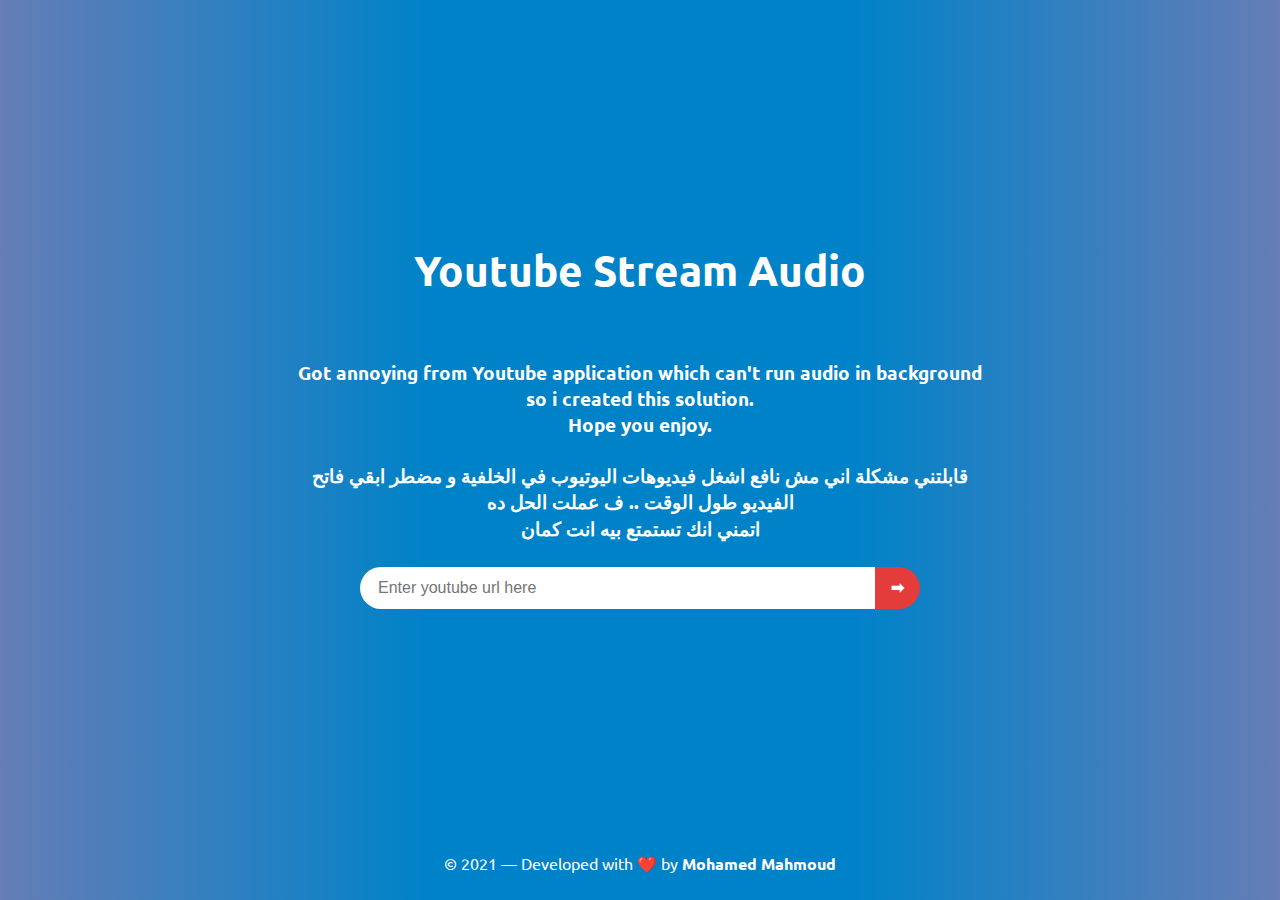
==== index.html @ eed83a8c "initialize v1.0" ====
<!DOCTYPE html>
<html lang="en">
  <head>
    <meta charset="UTF-8" />
    <meta http-equiv="X-UA-Compatible" content="IE=edge" />
    <meta name="viewport" content="width=device-width, initial-scale=1.0" />
    <title>Youtube Stream Audio</title>

    <script src="./script.js" defer></script>

    <link rel="preconnect" href="https://fonts.googleapis.com" />
    <link rel="preconnect" href="https://fonts.gstatic.com" crossorigin />
    <link
      href="https://fonts.googleapis.com/css2?family=Ubuntu:wght@300;400;500;700&display=swap"
      rel="stylesheet"
    />

    <link rel="stylesheet" href="style.css" />
  </head>
  <body>
    <div class="root">
      <h1>Youtube Stream Audio</h1>
      <h3>
        Got annoying from Youtube application which can't run audio in
        background so i created this solution.
        <br />
        Hope you enjoy.
      </h3>
      <h3>
        قابلتني مشكلة اني مش نافع اشغل فيديوهات اليوتيوب في الخلفية و مضطر ابقي
        فاتح الفيديو طول الوقت .. ف عملت الحل ده
        <br />
        اتمني انك تستمتع بيه انت كمان
      </h3>
      <form>
        <input
          type="url"
          name="video_url"
          placeholder="Enter youtube url here"
          autocomplete="off"
          required
        />
        <input type="submit" value="&#10145;" />
      </form>
      <div class="audio">
        <!-- <audio controls>
          <source src="${audio_url}" type="audio/mpeg" />
          Your browser does not support the audio tag.
        </audio> -->
      </div>

      <footer>
        © 2021 — Developed with ❤️ by
        <b>
          <a href="https://www.linkedin.com/in/mohamed17717" target="_blank">
            Mohamed Mahmoud
          </a>
        </b>
      </footer>
    </div>
  </body>
</html>
---- style.css ----
* {
  padding: 0;
  margin: 0;
  border: 0;
  box-sizing: border-box;
}

body {
  font-size: 16px;
  font-family: "Ubuntu", sans-serif;
  min-height: 100vh;
  line-height: 1.4;

  background: #0f0c29;
  background: -webkit-linear-gradient(to right, #24243e, #302b63, #0f0c29);
  background: linear-gradient(to right, #24243e, #302b63, #0f0c29);

  background: #dae2f8;
  background: -webkit-linear-gradient(to right, #d6a4a4, #dae2f8);
  background: linear-gradient(to right, #d6a4a4, #dae2f8);

  background: #ffefba;
  background: -webkit-linear-gradient(to right, #ffffff, #ffefba);
  background: linear-gradient(to right, #ffffff, #ffefba);

  background: #667db6;
  background: -webkit-linear-gradient(
    to right,
    #667db6,
    #0082c8,
    #0082c8,
    #667db6
  );
  background: linear-gradient(to right, #667db6, #0082c8, #0082c8, #667db6);

  color: #fff;
}

.root {
  width: clamp(300px, 80vw, 700px);
  margin: auto;
  padding: 80px 0;

  text-align: center;
  display: flex;
  flex-direction: column;
  min-height: 100vh;
  justify-content: center;
  align-items: center;
  position: relative;
}

.root > * {
  margin-bottom: 25px;
}

.root h1 {
  margin-bottom: 60px;
  font-size: 2.6rem;
}

.root form {
  width: 80%;
  display: flex;
  justify-content: stretch;
  align-items: stretch;

  border-radius: 50px;
  overflow: hidden;
}

.root form input[type="url"] {
  flex-grow: 1;
  font-size: 1rem;
  padding: 12px 18px;

  width: inherit;
}

.root form input:focus {
  outline: none;
}

.root form input[type="submit"] {
  /* padding: 12px 18px; */
  padding: 6px 16px;
  /* flex-shrink: 0; */
  /* width: 200px; */

  text-transform: capitalize;
  font-weight: bold;
  background-color: rgb(228, 59, 59);
  color: #fff;

  font-size: 1rem;
  cursor: pointer;
}

.root form input[type="submit"]:hover {
  background-color: rgb(211, 54, 54);
}

.root form input[type="submit"]:active {
  background-color: rgb(190, 47, 47);
}

.root footer {
  position: absolute;
  bottom: 0;
}

a {
  color: inherit;
  text-decoration: none;
}
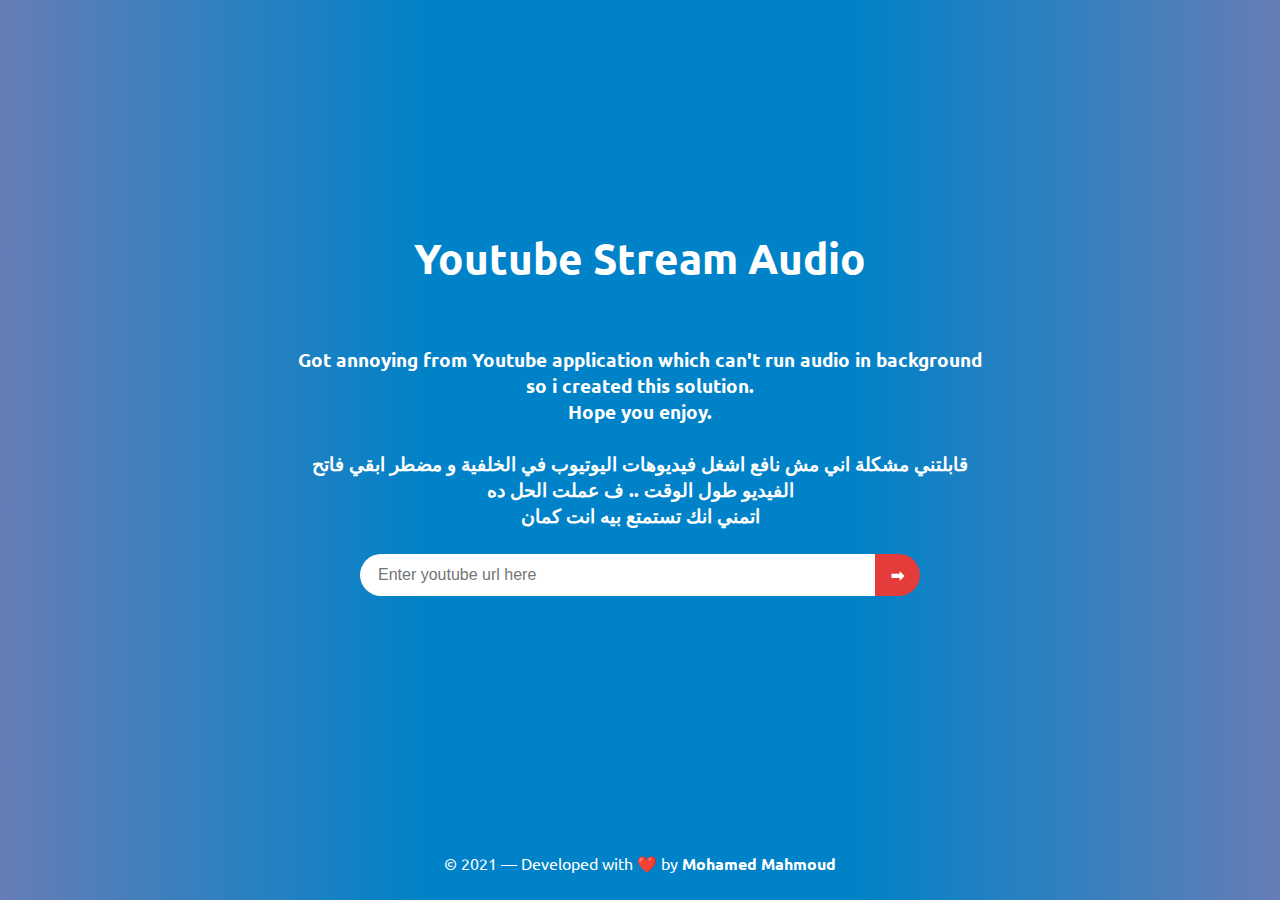
==== commit 2d22179d: "handle error and disable button on submit" ====
--- a/index.html
+++ b/index.html
@@ -42,6 +42,7 @@
         />
         <input type="submit" value="&#10145;" />
       </form>
+      <div class="error"></div>
       <div class="audio">
         <!-- <audio controls>
           <source src="${audio_url}" type="audio/mpeg" />
--- a/style.css
+++ b/style.css
@@ -104,6 +104,10 @@
   background-color: rgb(190, 47, 47);
 }
 
+.root form input[type="submit"]:disabled {
+  opacity: 0.7;
+}
+
 .root footer {
   position: absolute;
   bottom: 0;
@@ -113,3 +117,11 @@
   color: inherit;
   text-decoration: none;
 }
+
+.root .error {
+  color: rgb(246 255 84);
+  font-weight: bold;
+  text-transform: uppercase;
+  word-spacing: 3px;
+  font-size: 0.8rem;
+}
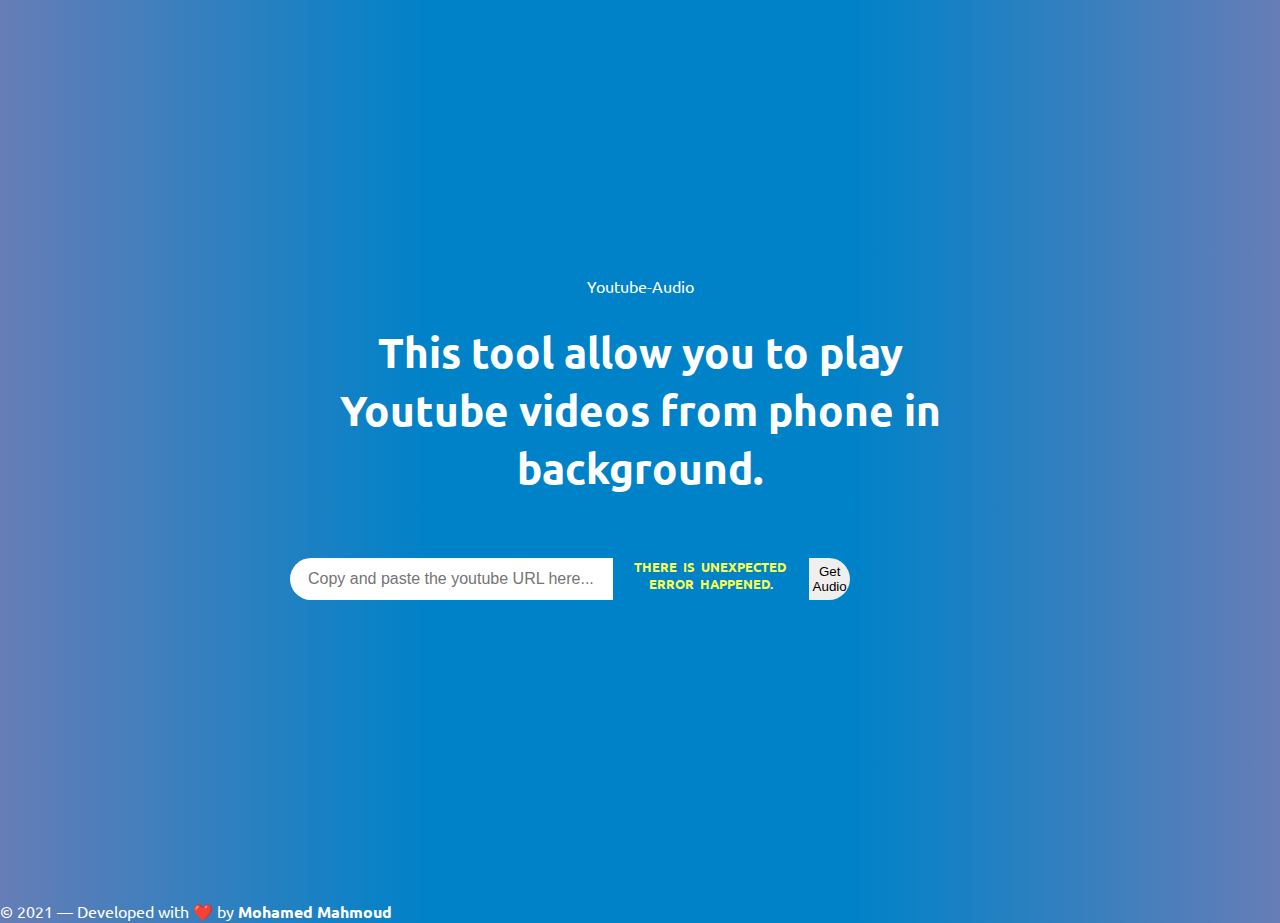
==== commit f4e380f0: "add favicon and make web app installable" ====
--- a/index.html
+++ b/index.html
@@ -16,48 +16,135 @@
     />
 
     <link rel="stylesheet" href="style.css" />
+
+    <!-- favicon -->
+    <link
+      rel="apple-touch-icon"
+      sizes="57x57"
+      href="/favicon/apple-icon-57x57.png"
+    />
+    <link
+      rel="apple-touch-icon"
+      sizes="60x60"
+      href="/favicon/apple-icon-60x60.png"
+    />
+    <link
+      rel="apple-touch-icon"
+      sizes="72x72"
+      href="/favicon/apple-icon-72x72.png"
+    />
+    <link
+      rel="apple-touch-icon"
+      sizes="76x76"
+      href="/favicon/apple-icon-76x76.png"
+    />
+    <link
+      rel="apple-touch-icon"
+      sizes="114x114"
+      href="/favicon/apple-icon-114x114.png"
+    />
+    <link
+      rel="apple-touch-icon"
+      sizes="120x120"
+      href="/favicon/apple-icon-120x120.png"
+    />
+    <link
+      rel="apple-touch-icon"
+      sizes="144x144"
+      href="/favicon/apple-icon-144x144.png"
+    />
+    <link
+      rel="apple-touch-icon"
+      sizes="152x152"
+      href="/favicon/apple-icon-152x152.png"
+    />
+    <link
+      rel="apple-touch-icon"
+      sizes="180x180"
+      href="/favicon/apple-icon-180x180.png"
+    />
+    <link
+      rel="icon"
+      type="image/png"
+      sizes="192x192"
+      href="/favicon/android-icon-192x192.png"
+    />
+    <link
+      rel="icon"
+      type="image/png"
+      sizes="32x32"
+      href="/favicon/favicon-32x32.png"
+    />
+    <link
+      rel="icon"
+      type="image/png"
+      sizes="96x96"
+      href="/favicon/favicon-96x96.png"
+    />
+    <link
+      rel="icon"
+      type="image/png"
+      sizes="16x16"
+      href="/favicon/favicon-16x16.png"
+    />
+    <link rel="manifest" href="/favicon/manifest.json" />
+    <meta name="msapplication-TileColor" content="#ffffff" />
+    <meta
+      name="msapplication-TileImage"
+      content="/favicon/ms-icon-144x144.png"
+    />
+    <meta name="theme-color" content="#ffffff" />
+
+    <!-- webmanifest -->
+    <link rel="manifest" href="/manifest.webmanifest" />
+
+    <!-- register service worker -->
+    <script>
+      // Register Service worker for Add to Home Screen option to work
+      if ("serviceWorker" in navigator) {
+        navigator.serviceWorker.register("/service-worker.js");
+      }
+    </script>
   </head>
   <body>
     <div class="root">
-      <h1>Youtube Stream Audio</h1>
-      <h3>
-        Got annoying from Youtube application which can't run audio in
-        background so i created this solution.
-        <br />
-        Hope you enjoy.
-      </h3>
-      <h3>
-        قابلتني مشكلة اني مش نافع اشغل فيديوهات اليوتيوب في الخلفية و مضطر ابقي
-        فاتح الفيديو طول الوقت .. ف عملت الحل ده
-        <br />
-        اتمني انك تستمتع بيه انت كمان
-      </h3>
-      <form>
-        <input
-          type="url"
-          name="video_url"
-          placeholder="Enter youtube url here"
-          autocomplete="off"
-          required
-        />
-        <input type="submit" value="&#10145;" />
-      </form>
-      <div class="error"></div>
-      <div class="audio">
-        <!-- <audio controls>
-          <source src="${audio_url}" type="audio/mpeg" />
-          Your browser does not support the audio tag.
-        </audio> -->
-      </div>
+      <header>
+        <div class="logo">Youtube-Audio</div>
+      </header>
+      <main>
+        <h1>
+          This tool allow you to play Youtube videos from
+          <span>phone</span> in background.
+        </h1>
 
-      <footer>
-        © 2021 — Developed with ❤️ by
-        <b>
-          <a href="https://www.linkedin.com/in/mohamed17717" target="_blank">
-            Mohamed Mahmoud
-          </a>
-        </b>
-      </footer>
+        <form>
+          <input
+            type="url"
+            name="video_url"
+            placeholder="Copy and paste the youtube URL here..."
+            autocomplete="off"
+            required
+          />
+          <div class="error">There is unexpected error happened.</div>
+
+          <button type="submit">Get Audio</button>
+        </form>
+
+        <div class="audio">
+          <!-- <audio controls>
+            <source src="${audio_url}" type="audio/mpeg" />
+            Your browser does not support the audio tag.
+          </audio> -->
+        </div>
+      </main>
     </div>
+    <footer>
+      © 2021 — Developed with ❤️ by
+      <b>
+        <a href="https://www.linkedin.com/in/mohamed17717" target="_blank">
+          Mohamed Mahmoud
+        </a>
+      </b>
+    </footer>
   </body>
 </html>
